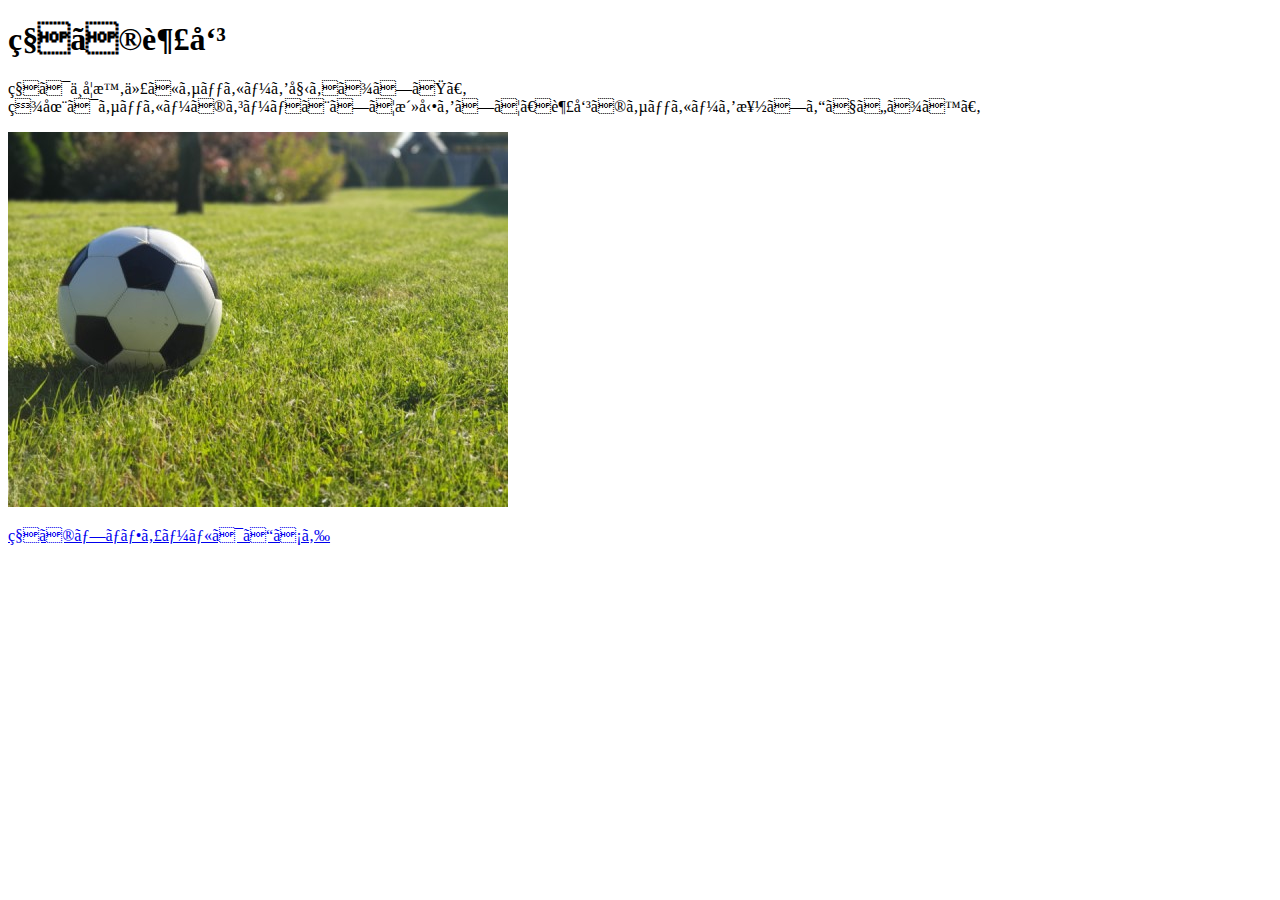
==== kadai_005/html/kadai_005.html @ eb251174 "kadai-005提出" ====
<!DOCTYPE html>
<html>
<head>
    <title>5章の課題</title>
    <meta name="description" content="このページは5勝の課題です。"
    <meta charset="unf-8">
</head>
<body>
   <header>
    <h1>私の趣味</h1>
   </header> 
   <main>
    <p>私は中学時代にサッカーを始めました。<br>現在はサッカーのコーチとして活動をして、趣味のサッカーを楽しんでいます。</p>
    <img src="../images/sample.jpg">
    <p><a href="https://twitter.com/samuraijuku">私のプロフィールはこちら</a></p>
</main>
   
</body>
</html>
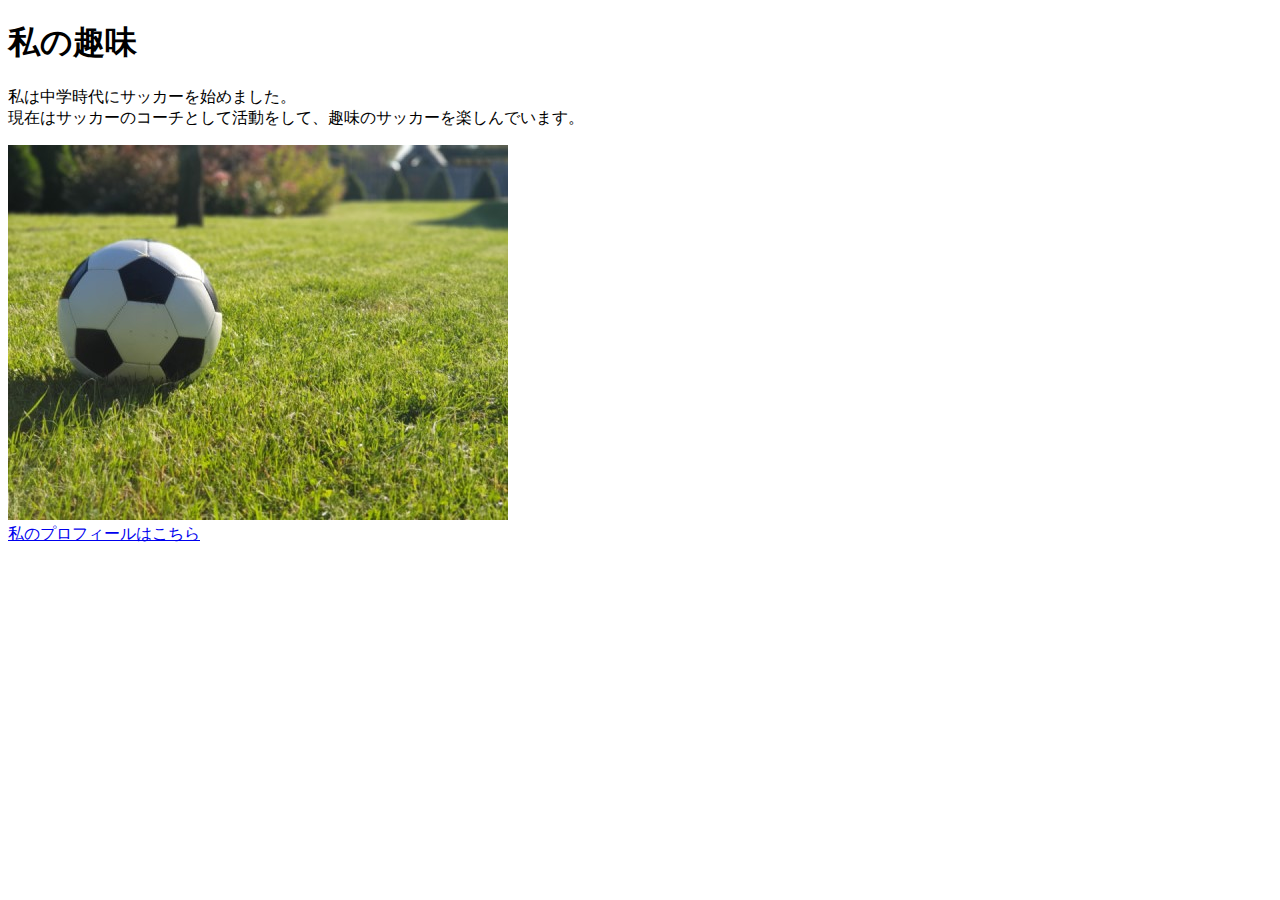
==== commit 70ca3c32: "kadai-005を再提出" ====
--- a/kadai_005/html/kadai_005.html
+++ b/kadai_005/html/kadai_005.html
@@ -3,7 +3,7 @@
 <head>
     <title>5章の課題</title>
     <meta name="description" content="このページは5勝の課題です。"
-    <meta charset="unf-8">
+    <meta charset="UTF-8">
 </head>
 <body>
    <header>
@@ -12,7 +12,7 @@
    <main>
     <p>私は中学時代にサッカーを始めました。<br>現在はサッカーのコーチとして活動をして、趣味のサッカーを楽しんでいます。</p>
     <img src="../images/sample.jpg">
-    <p><a href="https://twitter.com/samuraijuku">私のプロフィールはこちら</a></p>
+    <br><a href="https://twitter.com/samuraijuku">私のプロフィールはこちら</a>
 </main>
    
 </body>
